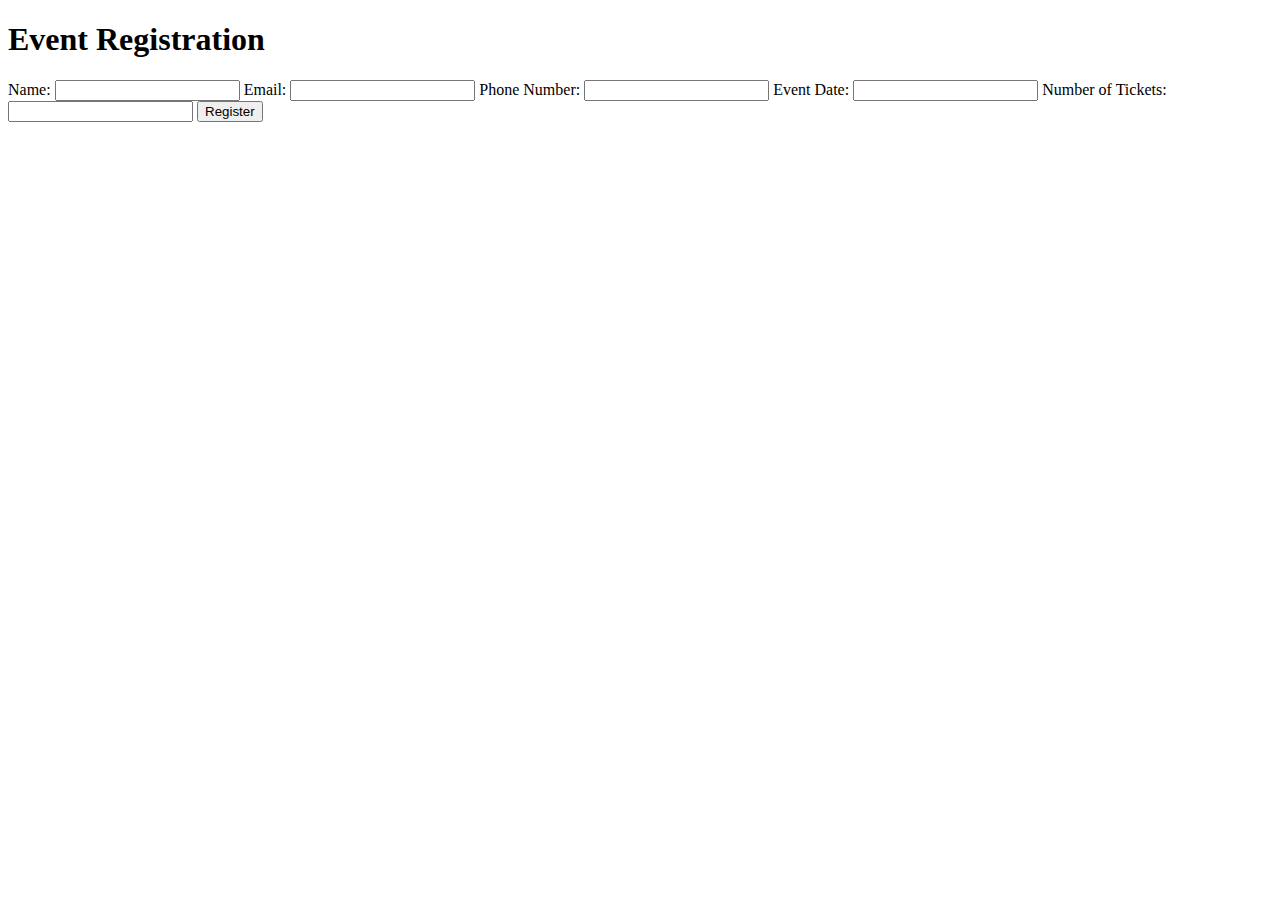
==== Variation1/HTML/Index.html @ 28c5de33 "new Variation Repository" ====
<!DOCTYPE html>
<html lang="en">
<head>
    <meta charset="UTF-8">
    <meta name="viewport" content="width=device-width, initial-scale=1.0">
    <title>Event Registration Form</title>
    <link rel="stylesheet" href="../CSS/styles.css">
</head>
<body>
    <div class="container">
        <h1>Event Registration</h1>
        <form id="registrationForm">
            <label for="name">Name:</label>
            <input type="text" id="name" name="name" required>
            <span id="nameError" class="error"></span>

            <label for="email">Email:</label>
            <input type="email" id="email" name="email" required>
            <span id="emailError" class="error"></span>

            <label for="phone">Phone Number:</label>
            <input type="text" id="phone" name="phone" required>
            <span id="phoneError" class="error"></span>

            <label for="eventDate">Event Date:</label>
            <input type="text" id="eventDate" name="eventDate" required>
            <span id="dateError" class="error"></span>

            <label for="tickets">Number of Tickets:</label>
            <input type="number" id="tickets" name="tickets" required>
            <span id="ticketError" class="error"></span>

            <button type="submit">Register</button>
            <div id="successMessage"></div>
        </form>
    </div>

    <script src="../JavaScript/script.js"></script>
</body>
</html>
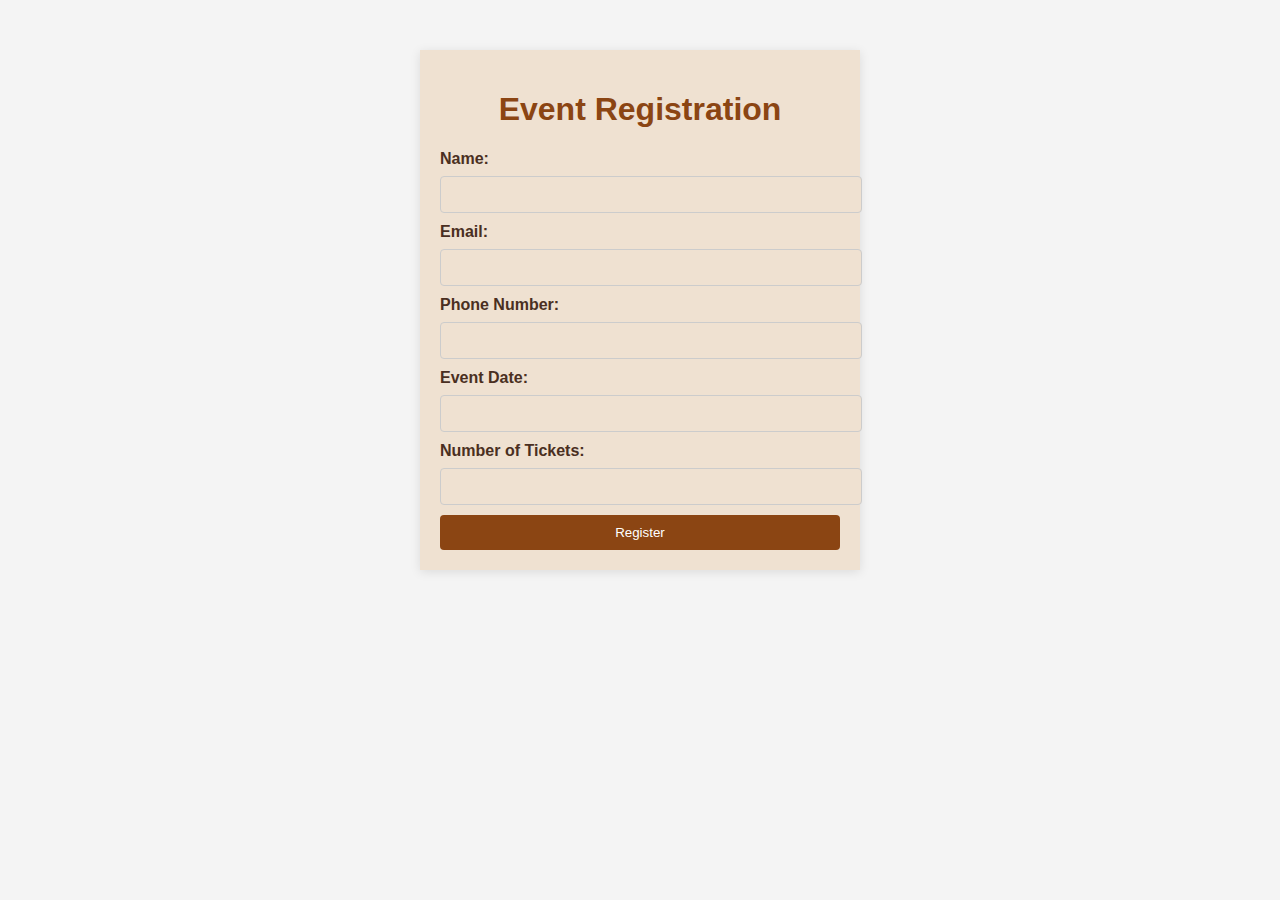
==== commit 06293a6e: "i have connected all veriation together" ====
--- a/Variation1/HTML/Index.html
+++ b/Variation1/HTML/Index.html
@@ -4,7 +4,7 @@
     <meta charset="UTF-8">
     <meta name="viewport" content="width=device-width, initial-scale=1.0">
     <title>Event Registration Form</title>
-    <link rel="stylesheet" href="../CSS/styles.css">
+    <link rel="stylesheet" href="/Variation1/CSS/Style.css">
 </head>
 <body>
     <div class="container">
@@ -35,6 +35,6 @@
         </form>
     </div>
 
-    <script src="../JavaScript/script.js"></script>
+    <script src="/Variation1/JavaScript/Script.js"></script>
 </body>
 </html>
--- a/Variation1/CSS/Style.css
+++ b/Variation1/CSS/Style.css
@@ -0,0 +1,59 @@
+body {
+    font-family: Arial, sans-serif;
+    background-color: #f4f4f4;
+}
+
+.container {
+    width: 400px;
+    margin: 50px auto;
+    background: #fff;
+    padding: 20px;
+    box-shadow: 0 2px 10px rgba(0,0,0,0.1);
+    background-color: #efe1d1; /* Dark white */
+}
+
+h1 {
+    text-align: center;
+    color: #8b4513; /* Brown */
+}
+
+label {
+    display: block;
+    margin-bottom: 8px;
+    font-weight: bold;
+    color: #4a2f21; /* Dark Mocha */
+}
+
+input[type="text"], input[type="email"], input[type="number"] {
+    width: 100%;
+    padding: 10px;
+    margin-bottom: 10px;
+    border: 1px solid #ccc;
+    border-radius: 4px;
+    background-color: #efe1d1; /* Dark White */
+    color: #4a2f21; /* Dark Mocha */
+}
+
+button {
+    width: 100%;
+    padding: 10px;
+    background-color: #8b4513; /* Brown */
+    color: white;
+    border: none;
+    border-radius: 4px;
+    cursor: pointer;
+}
+
+button:hover {
+    background-color: #4a2f21; /* Dark Mocha */
+}
+
+.error {
+    color: red;
+    font-size: 12px;
+}
+
+#successMessage {
+    color: green;
+    font-weight: bold;
+}
